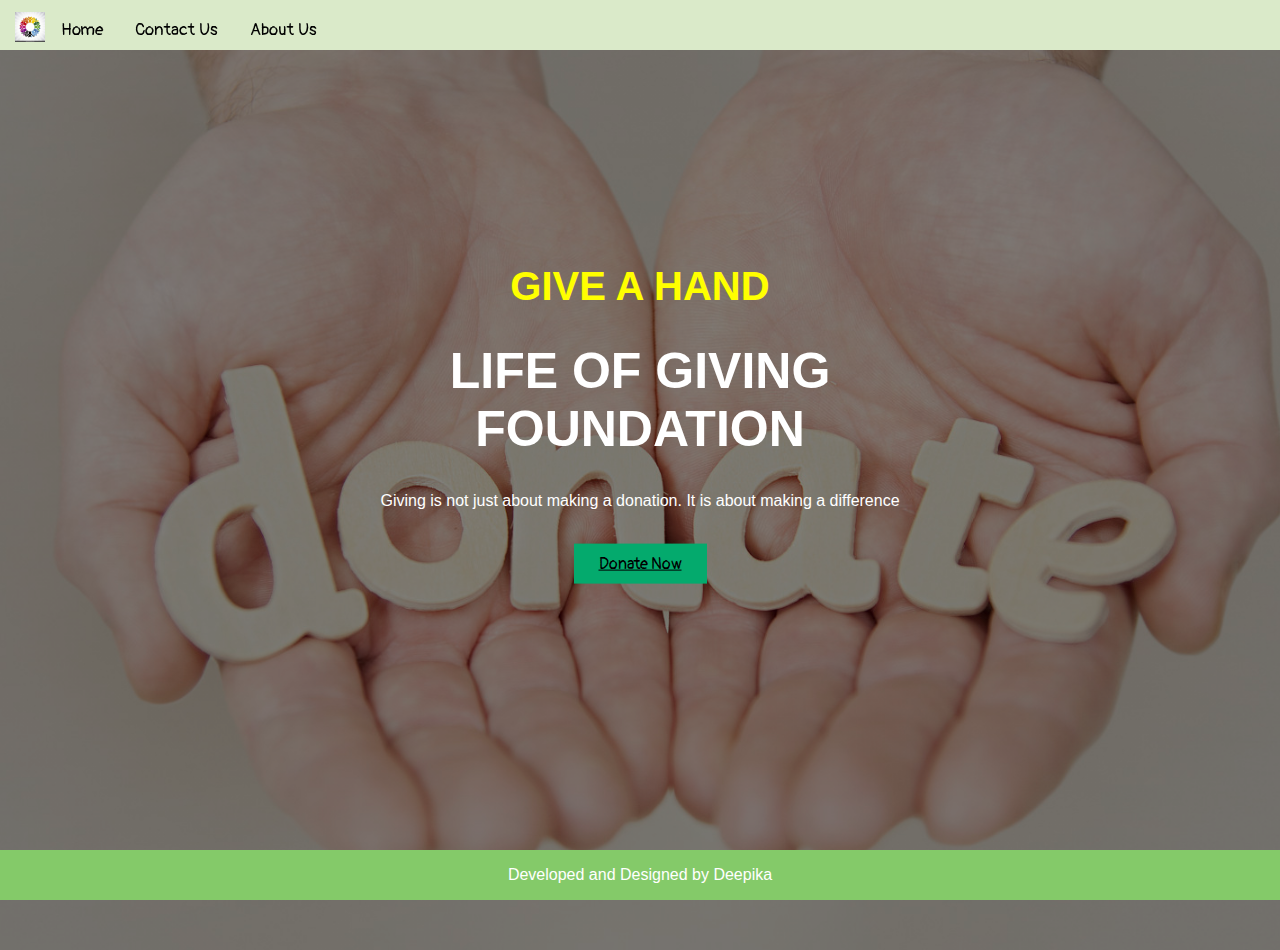
==== index.html @ bc552bfb "Add files via upload" ====
<!DOCTYPE html>
<html>
<head>
  <title>Donate Now</title>
  <link rel="preconnect" href="https://fonts.gstatic.com">
  <link href="https://fonts.googleapis.com/css2?family=Pangolin&display=swap" rel="stylesheet">
  <link href="style.css" rel="stylesheet">
  <style>
    body, html
      {
        height: 100%;
        margin: 0;
        font-family: Arial, Helvetica, sans-serif;
      }

    .image
      {
        margin-top: 50px;
        background-image: linear-gradient(rgba(0, 0, 0, 0.5), rgba(0, 0, 0, 0.5)), url("donate2.jpg");
        height: 100%;
        background-position: center;
        background-repeat: no-repeat;
        background-size: cover;
        position: relative;
      }

    .text
      {
        text-align: center;
        position: absolute;
        top: 40%;
        left: 50%;
        transform: translate(-50%, -50%);
        color: white;
      }

    .button
      {
        border: none;
        outline: 0;
        display: inline-block;
        padding: 10px 25px;
        color: black;
        background-color: #04AA6D;
        text-align: center;
        cursor: pointer;
        font-family: 'Pangolin', cursive;
      }
    .button:hover
      {
        background-color: #555;
        color: white;
      }
    .pay
      {
        text-decoration: none;
        color:black;
      }
  </style>
</head>
<body style="margin:0">
  <div id="nav">
    <span style="padding-top:12px;padding-left:15px"id="spa"><img src="logo.png" width="30px"></span>
    <span id="spa"><a class="active" href="home.html">Home</a></span>
    <span id="spa"><a class="active" href="contactus.html">Contact Us</a></span>
    <span id="spa"><a class="active" href="about.html">About Us</a></span>
  </div>
  <div class="image">
    <div class="text">
      <h1 id="h1">GIVE A HAND</h1>
      <h1 style="font-size:50px">LIFE OF GIVING FOUNDATION</h1>
      <p>Giving is not just about making a donation. It is about making a difference</p><br>
      <a class ="button"href="https://rzp.io/l/fIA748Ml2">Donate Now</a>
    </div>
  </div>
  <div class="footer">
    <p> Developed and Designed by Deepika</p>
  </div>
</body>
</html>
---- style.css ----
#nav
{
    overflow: hidden;
    background-color: hsla(89, 43%, 51%, 0.3);
    position: fixed;
    top: 0;
    width: 100%;
}
#spa
{
    float: left;
    padding-top: 5px;
    padding-bottom:0px
}
.active
{
    float: left;
    display: block;
    color: black;
    text-align: center;
    padding: 14px 16px;
    text-decoration: none;
    font-size: 17px;
    font-family: 'Pangolin', cursive;
}
.active:hover
{
    background-color: #111;
    color: white;
}
.img2
{
    float:left;
    margin-right: 16px;
    margin-top: 0px;
}
.ar
{
    margin-top: 70px;
    margin-left: 20px;
    font-family: 'Pangolin', cursive;
    margin-bottom: 70px;
    font-size: 15px;
}
.footer
{
    position: fixed;
    left: 0;
    bottom: 0;
    width: 100%;
    background-color: #84ca69;
    color: white;
    text-align: center;
}

.about
{
    width:1000px;
    background-color: rgba(255, 99, 71, 0.5);
    height: 400px;
    margin-left: 250px;
    color:black;
    border-radius: 20px;
    margin-top: 50px
}
.img3
{
    float:right;
    margin-top: 0px;
    margin-right: 20px;
}
#cov
{
    margin-top: 70px;
    margin-left: 20px;
    font-family: 'Pangolin', cursive;
    margin-bottom: 70px;
    text-align: center;
    font-size: 50px;
    margin-bottom: 15px;
}
.ai
{
    margin-top: 0px;
    padding-top: 35px;
    margin-left: 20px;
    font-family: 'Pangolin', cursive;
    margin-bottom: 70px;
    font-size: 17px;
}
#h1
{
    font-size:40px;
    color: yellow;
}


.main
{
background: rgb(238,174,202);
background: radial-gradient(circle, rgba(238,174,202,0.5777661406359419) 17%, rgba(230,148,233,1) 100%);
}

.contact{
position: relative;
min-height: 100vh;
padding: 50px 100px;
display: flex;
justify-content: center;
align-items: center;
flex-direction: column;
}

.contact .data {
  max-width: 800px;
  text-align: center;
}

.contact .data h2 {
  font-size: 40px;
  font-weight: 500;
  color:orangered;
}

.contact .data p {
  font-weight: 300;
  color:black;
}
.details {
  width: 100%;
  display: flex;
  justify-content: center;
  margin-top: 30px;
  align-items: center;
}

.details .info {
  width: 50%;
  display: flex;
  flex-direction: column;
}
.details .info .box{
  position:relative;
  padding:20px 0;
  display:flex;
}

.details .info .box .icon{
  min-width: 50px;
  height:50px;
  background: #fc9d03;
  display: flex;
  justify-content: center;
  align-items: center;
  border-radius: 50%;
  font-size: 22px;
}
.details .info .box .text{
  display: flex;
  margin-Left: 20px;
  font-size: 16px;
  color:black;
  flex-direction: column;
  font-weight: 300;
}
.details.info.box.text h3{

  color: #00bcd4;
  font-weight: 500;
  }
.contactForm{
  width: 40%;
  padding: 40px;
  background: #fff;
}
.contactForm h2{
  font-size: 30px;
  color: #333;
  font-weight: 500;
  text-align: center;
}
.contactForm .inputbox{
  position:relative;
  margin-top: 10px;
}
.contactForm .inputbox input,
.contactForm .inputbox textarea{
  width: 100%;
  padding: 5px 0;
  font-size: 16px;
  margin: 10px 0;
  border: none;
  border-bottom:2px solid #333;
  outline:none;
  resize:none;
  }
.contactForm .inputbox span{
  position:absolute;
  Left:0;
  padding: 5px 0;
 font-size:16px;
 margin: 10px 0;
 pointer-events:none;
 transition:0.5s;
 color:#666;
}
.contactForm .inputBox input:focus ~ span,
.contactForm .inputBox input:focus ~ span,
.contactForm .inputBox textarea:focus ~ span,
.contactForm .inputBox textarea:valid ~ span

{
  color: #91e63;
  font-size: 12px;
  transform:translateY(-20px);
}
.contactForm .inputbox input[type="submit"]{
  width: 100px;
  background: darkblue;
  color: #fff;
  border:none;
  cursor:pointer;
  padding:10px;
  font-size:18px;
}

@media(max-width:991px){
  .contact{
    padding:50px;
  }
  .details{
    flex-direction:column;
  }
  .details .info{
    margin-bottom: 40px;
  }
  .details .info{
    width:100%;
  }}
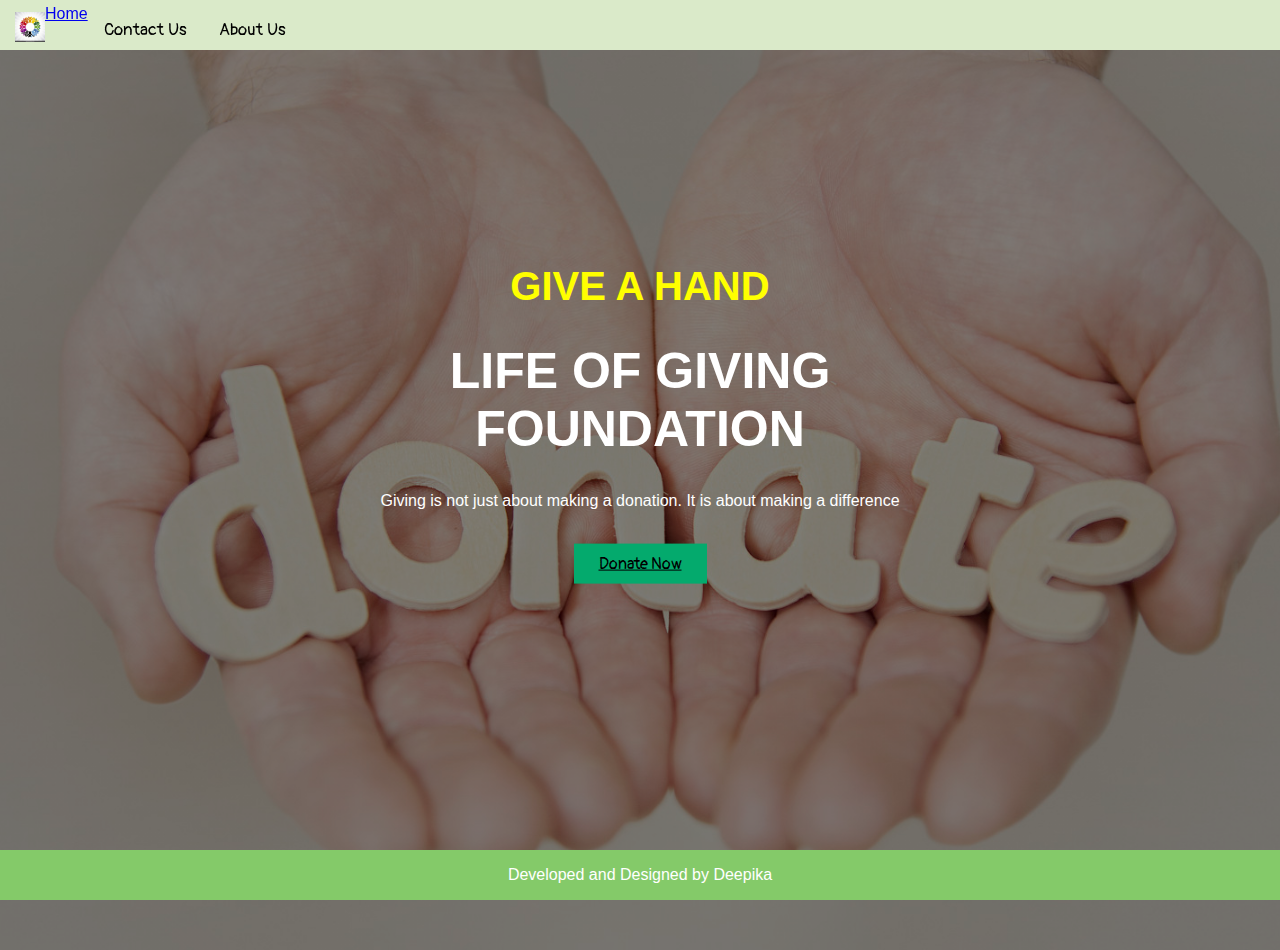
==== commit d05c051e: "Update index.html" ====
--- a/index.html
+++ b/index.html
@@ -61,7 +61,7 @@
 <body style="margin:0">
   <div id="nav">
     <span style="padding-top:12px;padding-left:15px"id="spa"><img src="logo.png" width="30px"></span>
-    <span id="spa"><a class="active" href="home.html">Home</a></span>
+    <span id="spa"><a href="#">Home</a></span>
     <span id="spa"><a class="active" href="contactus.html">Contact Us</a></span>
     <span id="spa"><a class="active" href="about.html">About Us</a></span>
   </div>
@@ -77,4 +77,4 @@
     <p> Developed and Designed by Deepika</p>
   </div>
 </body>
-</html>+</html>
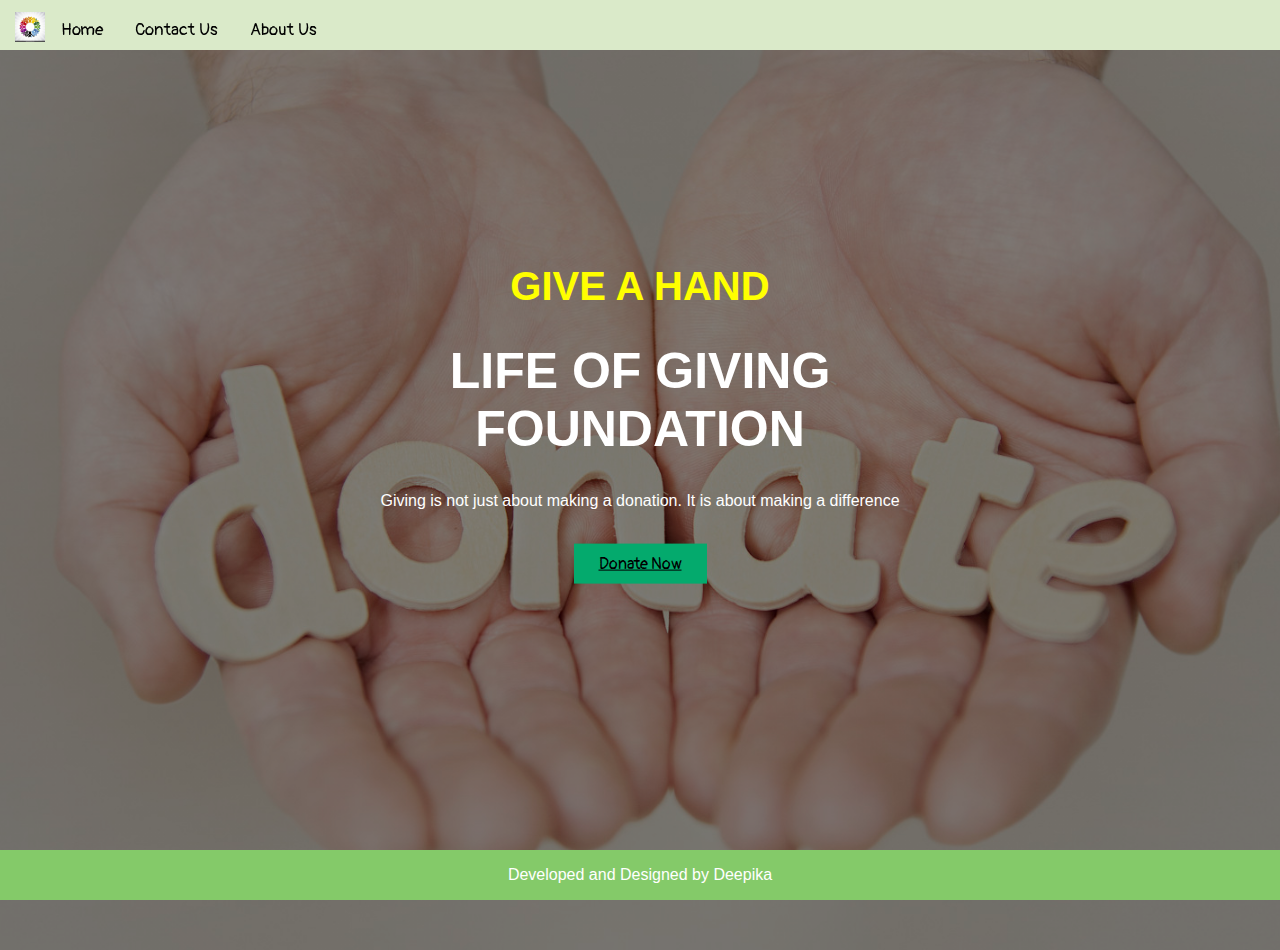
==== commit 45818225: "Update index.html" ====
--- a/index.html
+++ b/index.html
@@ -61,7 +61,7 @@
 <body style="margin:0">
   <div id="nav">
     <span style="padding-top:12px;padding-left:15px"id="spa"><img src="logo.png" width="30px"></span>
-    <span id="spa"><a href="#">Home</a></span>
+    <span id="spa"><a class="active" href="#">Home</a></span>
     <span id="spa"><a class="active" href="contactus.html">Contact Us</a></span>
     <span id="spa"><a class="active" href="about.html">About Us</a></span>
   </div>
